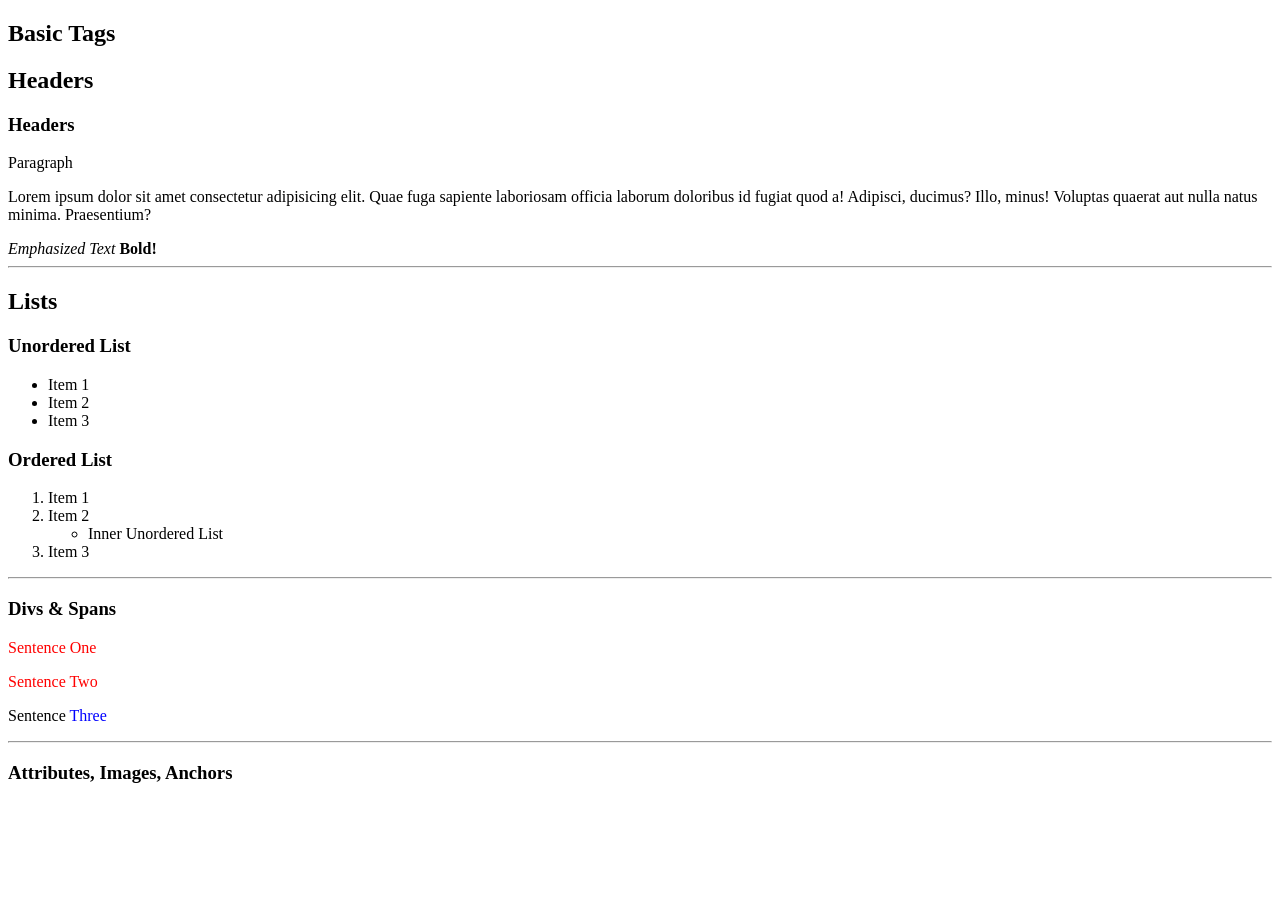
==== HTML/index.html @ b1b253c9 "studying" ====
<!DOCTYPE html>
<html lang="en">
<head>
    <meta charset="UTF-8">
    <meta http-equiv="X-UA-Compatible" content="IE=edge">
    <meta name="viewport" content="width=device-width, initial-scale=1.0">
    <title>HTML</title>
</head>
<body>
    <section id="basic-tags">
        <div id="basics">
            <h1>Basic Tags</h1>
            <h2>Headers</h2>
            <h3>Headers</h3>
            <p>Paragraph</p>
            <p>Lorem ipsum dolor sit amet consectetur adipisicing elit. Quae fuga sapiente laboriosam officia laborum doloribus id fugiat quod a! Adipisci, ducimus? Illo, minus! Voluptas quaerat aut nulla natus minima. Praesentium?</p>
            <em>Emphasized Text</em>
            <b>Bold!</b>
        </div>
        <hr>
        <div id="lists">
            <h1>Lists</h1>
            <div id="unordered-list">
                <h3>Unordered List</h3>
                <ul>
                    <li>Item 1</li>
                    <li>Item 2</li>
                    <li>Item 3</li>
                </ul>
            </div>
            <div id="ordered-list">
                <h3>Ordered List</h3>
                <ol>
                    <li>Item 1</li>
                    <li>Item 2</li>
                        <ul>
                            <li>Inner Unordered List</li>
                        </ul>
                    <li>Item 3</li>
                </ol>
            </div>
        </div>
        <hr>
        <div id="divs-spans">
            <h3>Divs & Spans</h3>
            <div style="color:red;">
                <p>Sentence One</p>
                <p>Sentence Two</p>
            </div>
            <div>
                <p>Sentence <span style="color:blue;">Three</span></p>
            </div>
        </div>
        <hr>
        <div id="Atts-imgs-anchors">
            <h3>Attributes, Images, Anchors</h3>
            
        </div>
    </section>
</body>
</html>
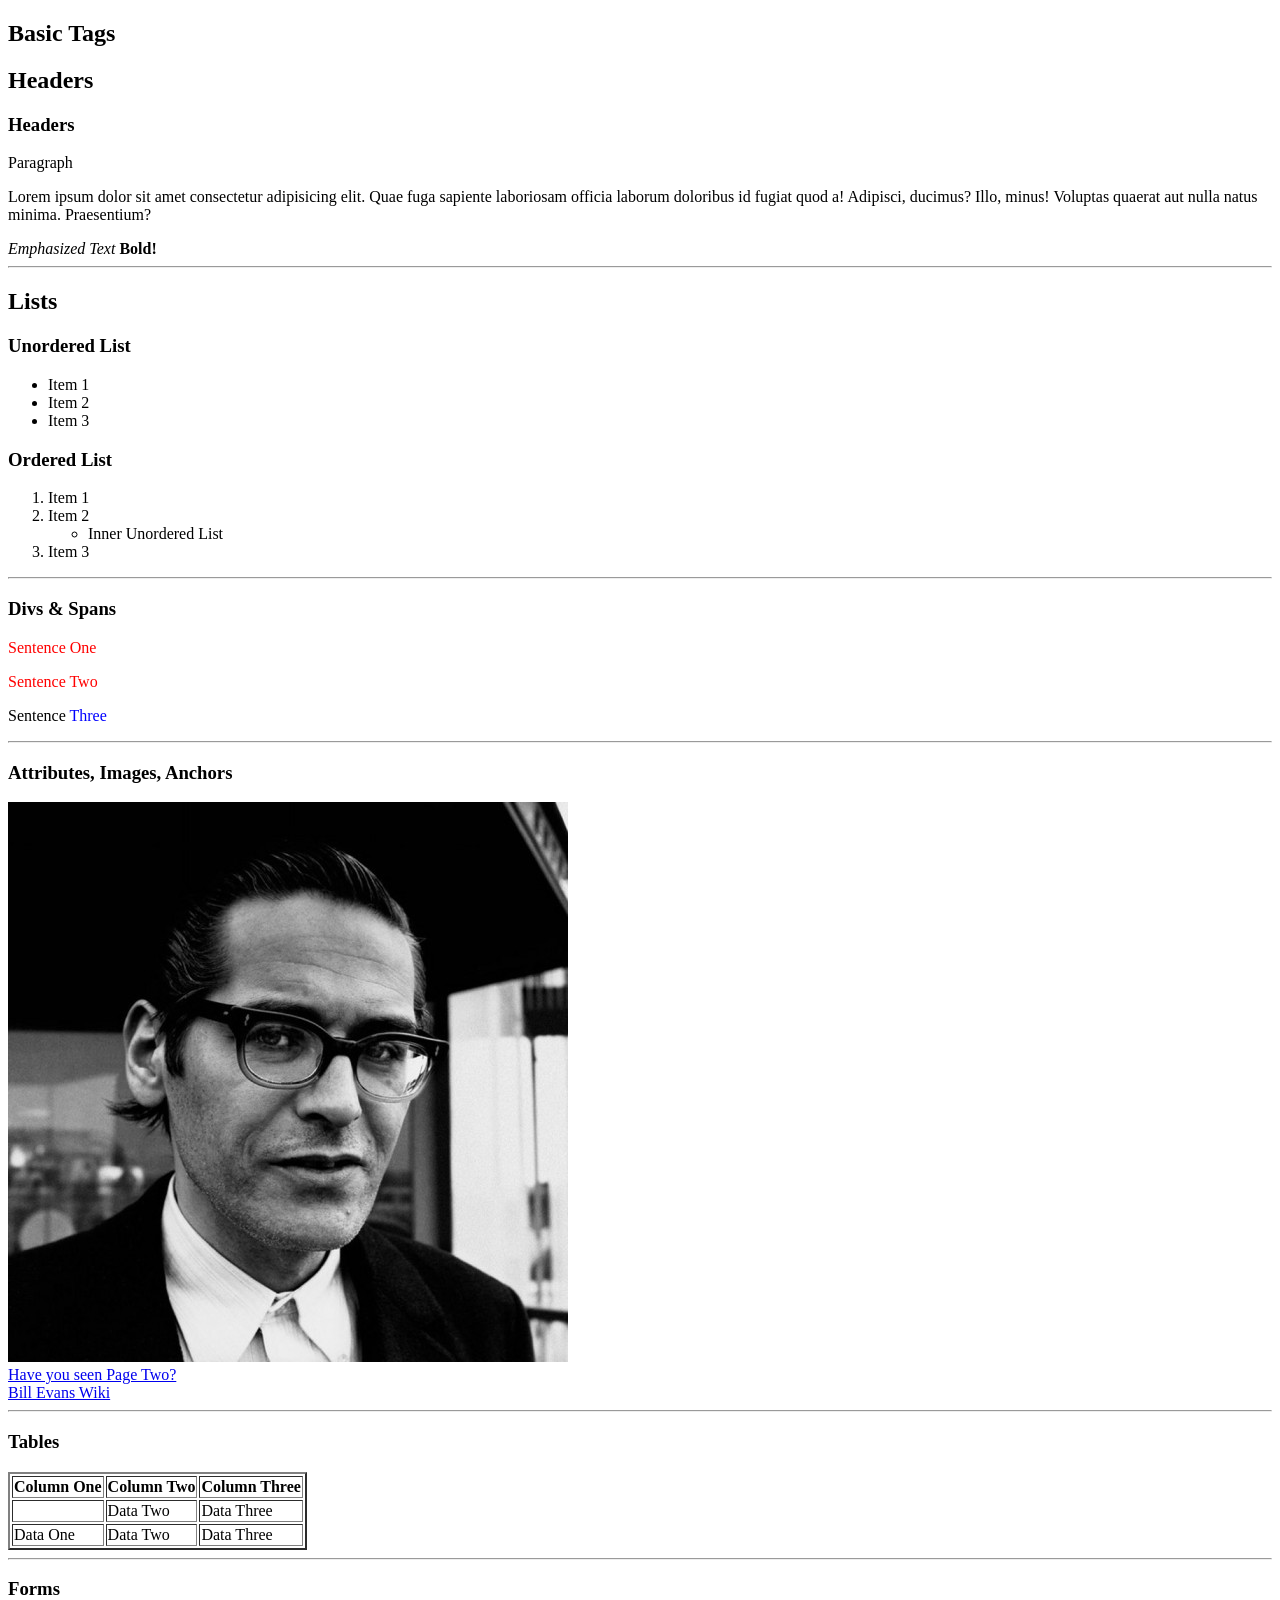
==== commit 4b859384: "studying" ====
--- a/HTML/index.html
+++ b/HTML/index.html
@@ -19,7 +19,7 @@
         </div>
         <hr>
         <div id="lists">
-            <h1>Lists</h1>
+            <h2>Lists</h2>
             <div id="unordered-list">
                 <h3>Unordered List</h3>
                 <ul>
@@ -52,9 +52,45 @@
             </div>
         </div>
         <hr>
-        <div id="Atts-imgs-anchors">
+        <div id="atts-imgs-anchors">
             <h3>Attributes, Images, Anchors</h3>
-            
+            <div id="image">
+                <img src="assets/bill-evans.jpg" alt="A Photo of Jazz Pianist, Bill Evans">
+            </div>
+            <div id="anchor">
+                <a href="page_two.html">Have you seen Page Two?</a> <br>
+                <a href="https://en.wikipedia.org/wiki/Bill_Evans">Bill Evans Wiki</a>
+            </div>
+        </div>
+        <hr>
+        <div id="tables">
+            <h3>Tables</h3>
+            <div>
+                <table border="2">
+                    <thead>
+                        <th>Column One</th>
+                        <th>Column Two</th>
+                        <th>Column Three</th>
+                    </thead>
+                    <tr>
+                        <td></td>
+                        <td>Data Two</td>
+                        <td>Data Three</td>
+                    </tr>
+                    <tr>
+                        <td>Data One</td>
+                        <td>Data Two</td>
+                        <td>Data Three</td>
+                    </tr>
+                </table>
+            </div>
+        </div>
+        <hr>
+        <div id="forms">
+            <h3>Forms</h3>
+            <div>
+                
+            </div>
         </div>
     </section>
 </body>
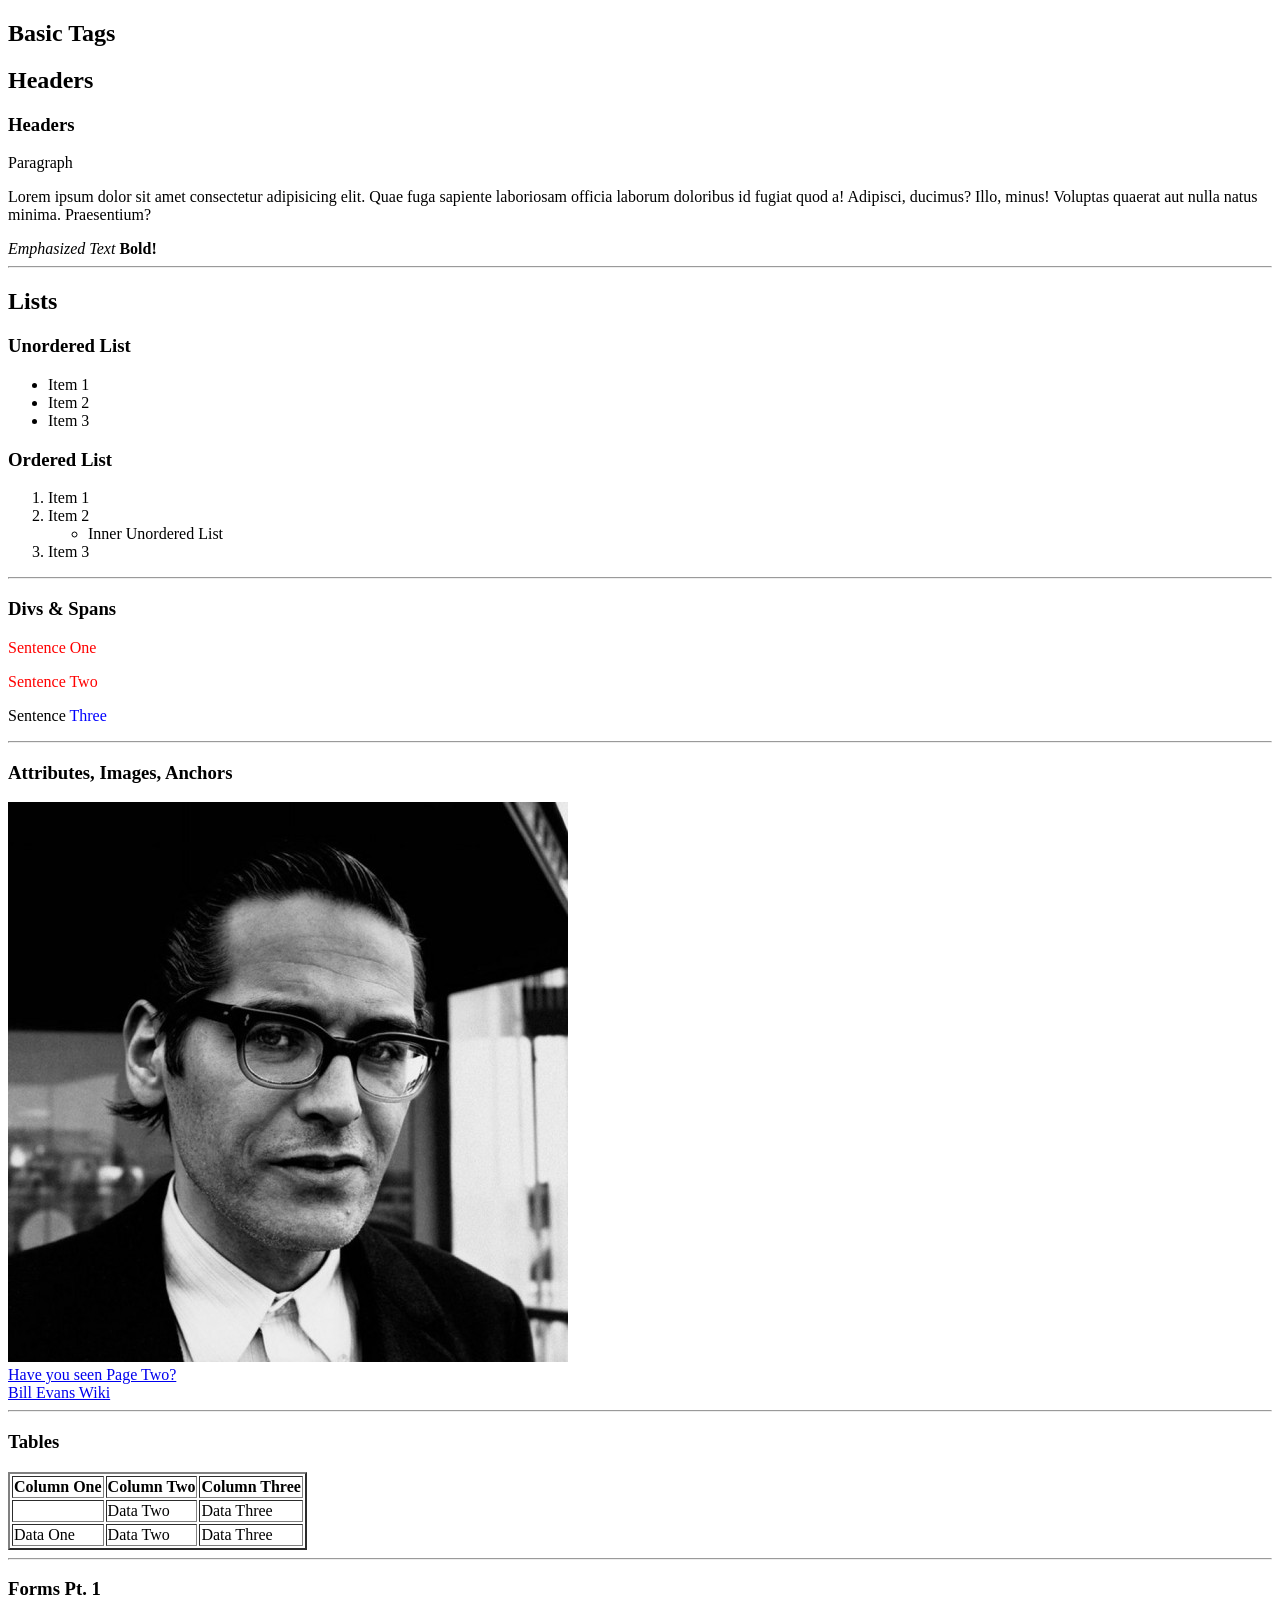
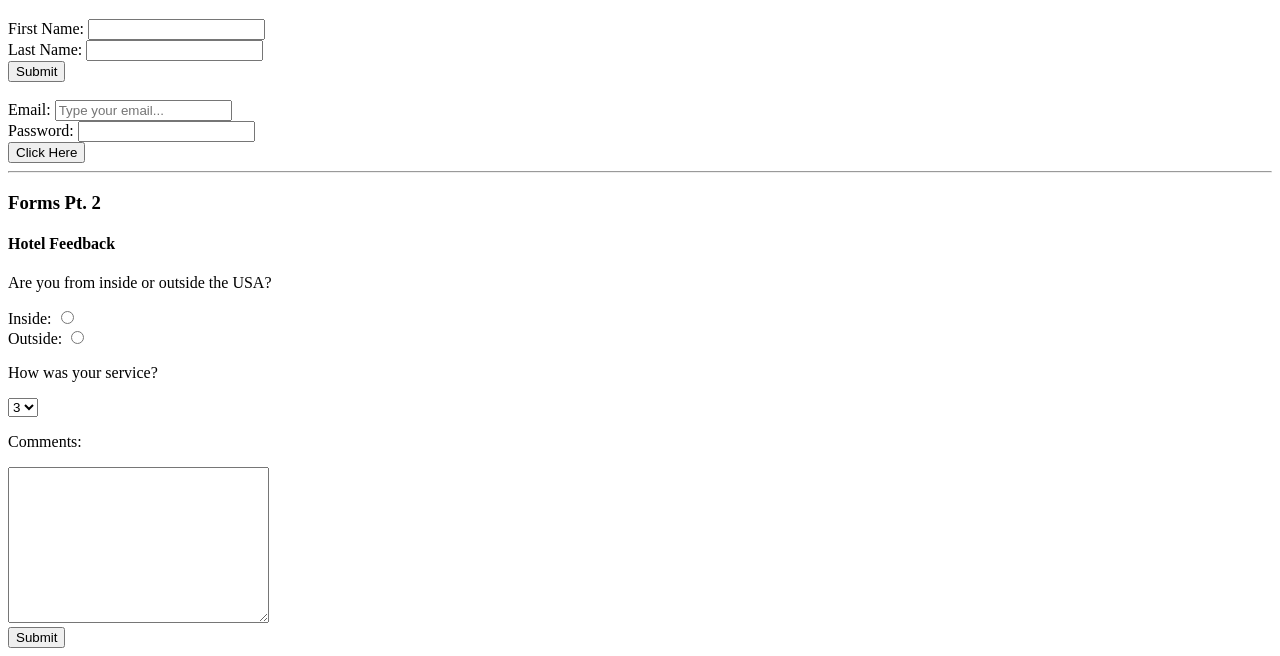
==== commit 5b057a5f: "html review complete" ====
--- a/HTML/index.html
+++ b/HTML/index.html
@@ -7,7 +7,7 @@
     <title>HTML</title>
 </head>
 <body>
-    <section id="basic-tags">
+    <section id="html-basics">
         <div id="basics">
             <h1>Basic Tags</h1>
             <h2>Headers</h2>
@@ -86,10 +86,57 @@
             </div>
         </div>
         <hr>
-        <div id="forms">
-            <h3>Forms</h3>
+        <div id="forms-1">
+            <h3>Forms Pt. 1</h3>
+            <div id="starter-form">
+                <form action="page_two.html">
+                    <label for="fname">First Name:</label>
+                    <input id="fname" name="fname" type="text">
+                    <br>
+                    <label for="lname">Last Name:</label>
+                    <input id="lname" name="lname" type="text">
+                    <br>
+                    <input type="submit">
+                </form>
+            </div>
+            <br>
             <div>
-                
+                <form action="page_two.html">
+                    <label for="email">Email:</label>
+                    <input placeholder="Type your email..." id="email" name="email" type="email"><br>
+
+                    <label for="pw">Password:</label>
+                    <input id="pw" name="pw" type="password"><br>
+
+                    <input type="submit" value="Click Here">
+                </form>
+            </div>
+        </div>
+        <hr>
+        <div id="forms-2">
+            <h3>Forms Pt. 2</h3>
+            <div>
+                <h4>Hotel Feedback</h4>
+                <form action="page_two.html">
+                    <p>Are you from inside or outside the USA?</p>
+                    <label for="in">Inside: </label>
+                    <input name="location" id="in" value="in" type="radio">
+                    <br>
+                    <label for="out">Outside: </label>
+                    <input name="location" id="out" value="out" type="radio">
+                    <br>
+                    <p>How was your service?</p>
+                    <select name="stars" id="">
+                        <option value="Great">3</option>
+                        <option value="Meh">2</option>
+                        <option value="Awful">1</option>
+                    </select>
+                    <br>
+                    <p>Comments:</p>
+                    <textarea name="" id="" cols="30" rows="10"></textarea>
+                    <br>
+                    <input type="submit">
+                </form>
             </div>
         </div>
     </section>
